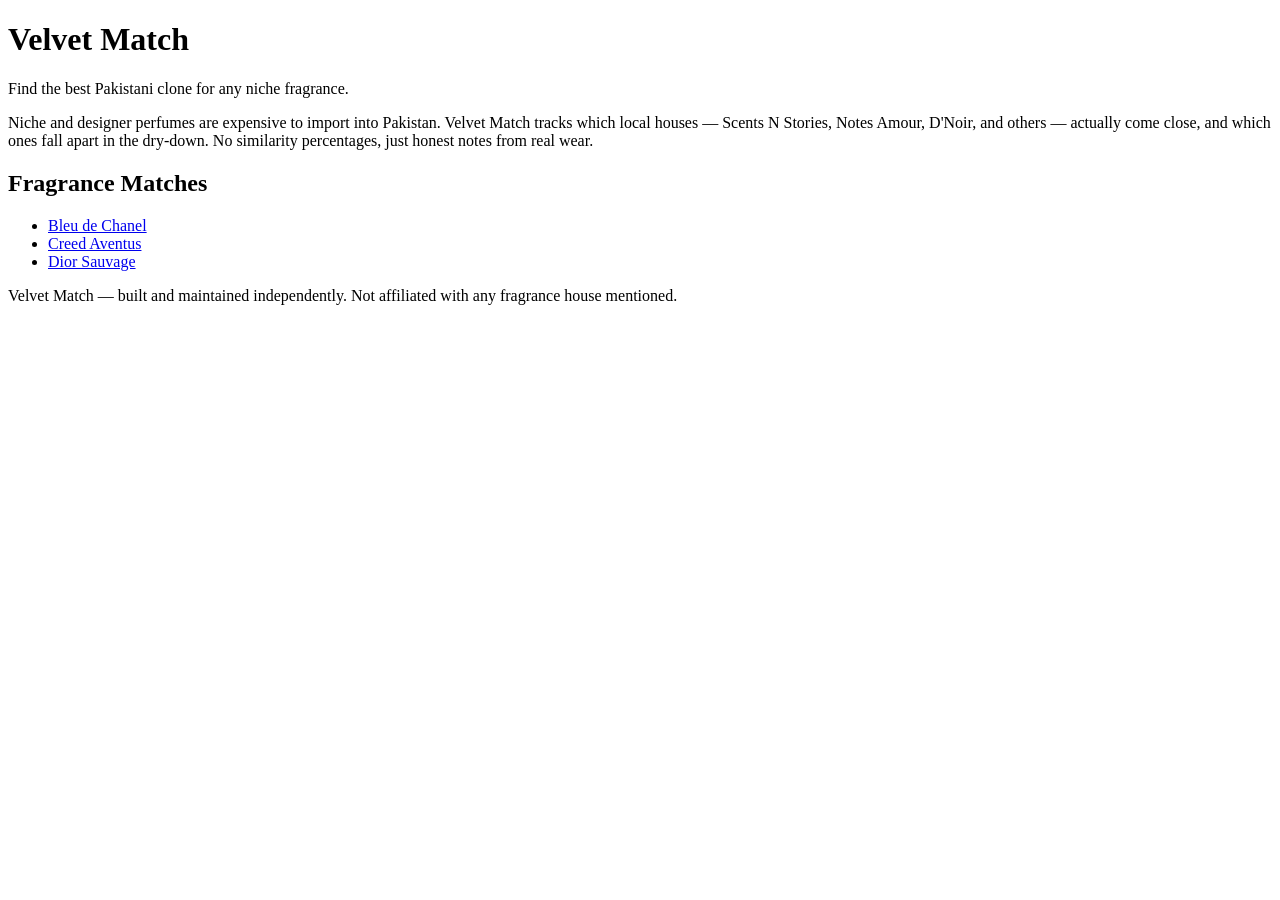
==== index.html @ ce13b84d "Add files via upload" ====
<!DOCTYPE html>
<html lang="en">
<head>
<meta charset="UTF-8">
<meta name="viewport" content="width=device-width, initial-scale=1.0">
<title>Velvet Match — Best Pakistani Clones for Niche Fragrances</title>
<meta name="description" content="Velvet Match helps you find the best Pakistani local clone for niche and designer fragrances — honest matches, real performance notes, and where to buy in Pakistan.">
<link rel="stylesheet" href="style.css">
</head>
<body>

<header>
<h1>Velvet Match</h1>
<p class="tagline">Find the best Pakistani clone for any niche fragrance.</p>
</header>

<main>
<p class="intro">
Niche and designer perfumes are expensive to import into Pakistan. Velvet Match tracks which local houses — Scents N Stories, Notes Amour, D'Noir, and others — actually come close, and which ones fall apart in the dry-down. No similarity percentages, just honest notes from real wear.
</p>

<h2>Fragrance Matches</h2>

<ul class="match-list">
<li><a href="bleu-de-chanel.html">Bleu de Chanel</a></li>
<li><a href="aventus.html">Creed Aventus</a></li>
<li><a href="sauvage.html">Dior Sauvage</a></li>
</ul>
</main>

<footer>
<p>Velvet Match — built and maintained independently. Not affiliated with any fragrance house mentioned.</p>
</footer>

</body>
</html>
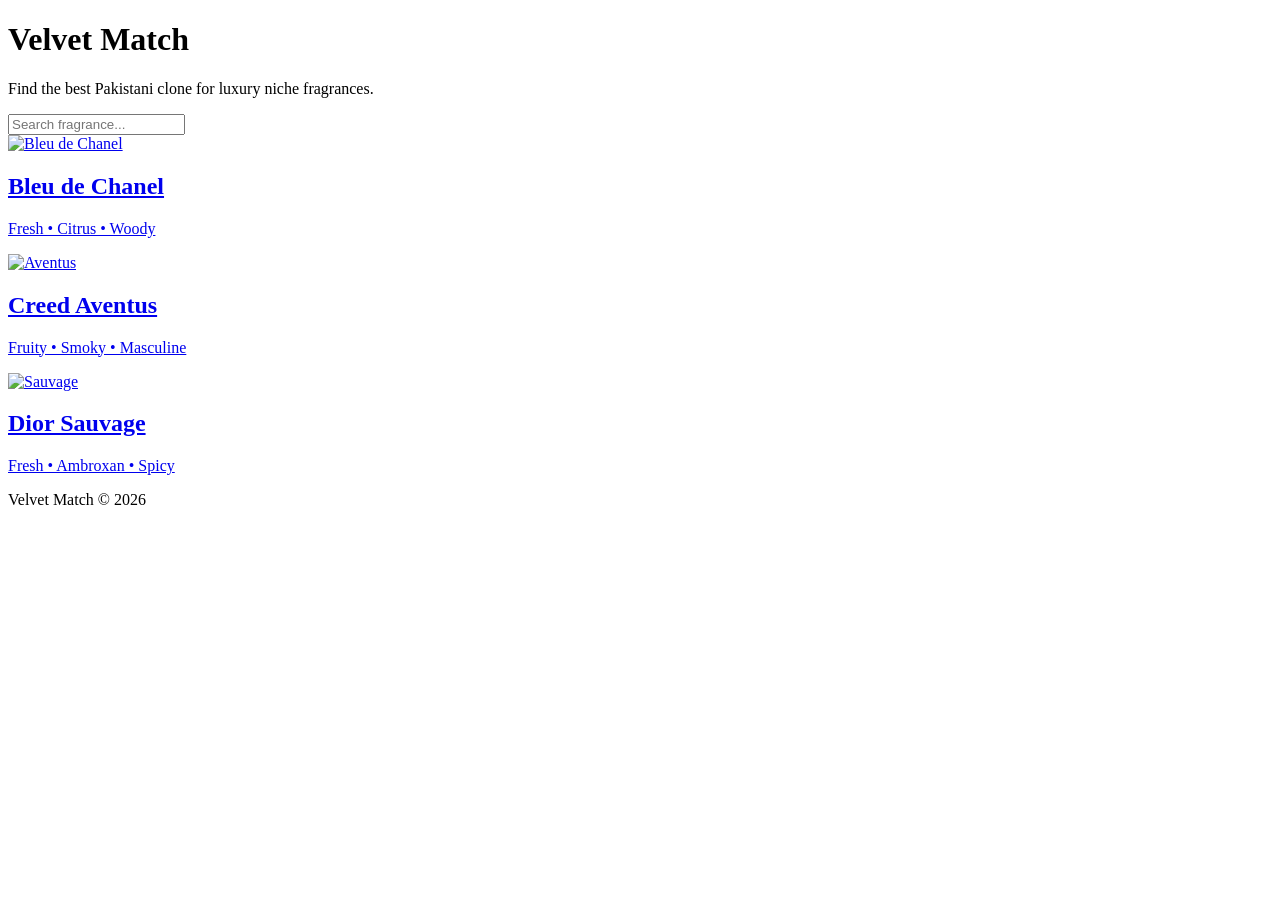
==== commit d139cb6e: "Update index.html" ====
--- a/index.html
+++ b/index.html
@@ -3,34 +3,70 @@
 <head>
 <meta charset="UTF-8">
 <meta name="viewport" content="width=device-width, initial-scale=1.0">
-<title>Velvet Match — Best Pakistani Clones for Niche Fragrances</title>
-<meta name="description" content="Velvet Match helps you find the best Pakistani local clone for niche and designer fragrances — honest matches, real performance notes, and where to buy in Pakistan.">
+
+<title>Velvet Match</title>
+
+<link rel="preconnect" href="https://fonts.googleapis.com">
+<link rel="preconnect" href="https://fonts.gstatic.com" crossorigin>
+
+<link href="https://fonts.googleapis.com/css2?family=Poppins:wght@300;400;500;600;700&display=swap" rel="stylesheet">
+
 <link rel="stylesheet" href="style.css">
 </head>
+
 <body>
 
-<header>
+<header class="hero">
+
 <h1>Velvet Match</h1>
-<p class="tagline">Find the best Pakistani clone for any niche fragrance.</p>
+
+<p>
+Find the best Pakistani clone for luxury niche fragrances.
+</p>
+
+<input
+type="text"
+id="searchInput"
+placeholder="Search fragrance..."
+>
+
 </header>
 
 <main>
-<p class="intro">
-Niche and designer perfumes are expensive to import into Pakistan. Velvet Match tracks which local houses — Scents N Stories, Notes Amour, D'Noir, and others — actually come close, and which ones fall apart in the dry-down. No similarity percentages, just honest notes from real wear.
-</p>
 
-<h2>Fragrance Matches</h2>
+<div class="cards">
 
-<ul class="match-list">
-<li><a href="bleu-de-chanel.html">Bleu de Chanel</a></li>
-<li><a href="aventus.html">Creed Aventus</a></li>
-<li><a href="sauvage.html">Dior Sauvage</a></li>
-</ul>
+<a href="bleu-de-chanel.html" class="card">
+<img src="images/bdc.jpg" alt="Bleu de Chanel">
+<h2>Bleu de Chanel</h2>
+<p>Fresh • Citrus • Woody</p>
+</a>
+
+<a href="aventus.html" class="card">
+<img src="images/aventus.jpg" alt="Aventus">
+<h2>Creed Aventus</h2>
+<p>Fruity • Smoky • Masculine</p>
+</a>
+
+<a href="sauvage.html" class="card">
+<img src="images/sauvage.jpg" alt="Sauvage">
+<h2>Dior Sauvage</h2>
+<p>Fresh • Ambroxan • Spicy</p>
+</a>
+
+</div>
+
 </main>
 
 <footer>
-<p>Velvet Match — built and maintained independently. Not affiliated with any fragrance house mentioned.</p>
+
+<p>
+Velvet Match © 2026
+</p>
+
 </footer>
 
+<script src="script.js"></script>
+
 </body>
-</html>+</html>
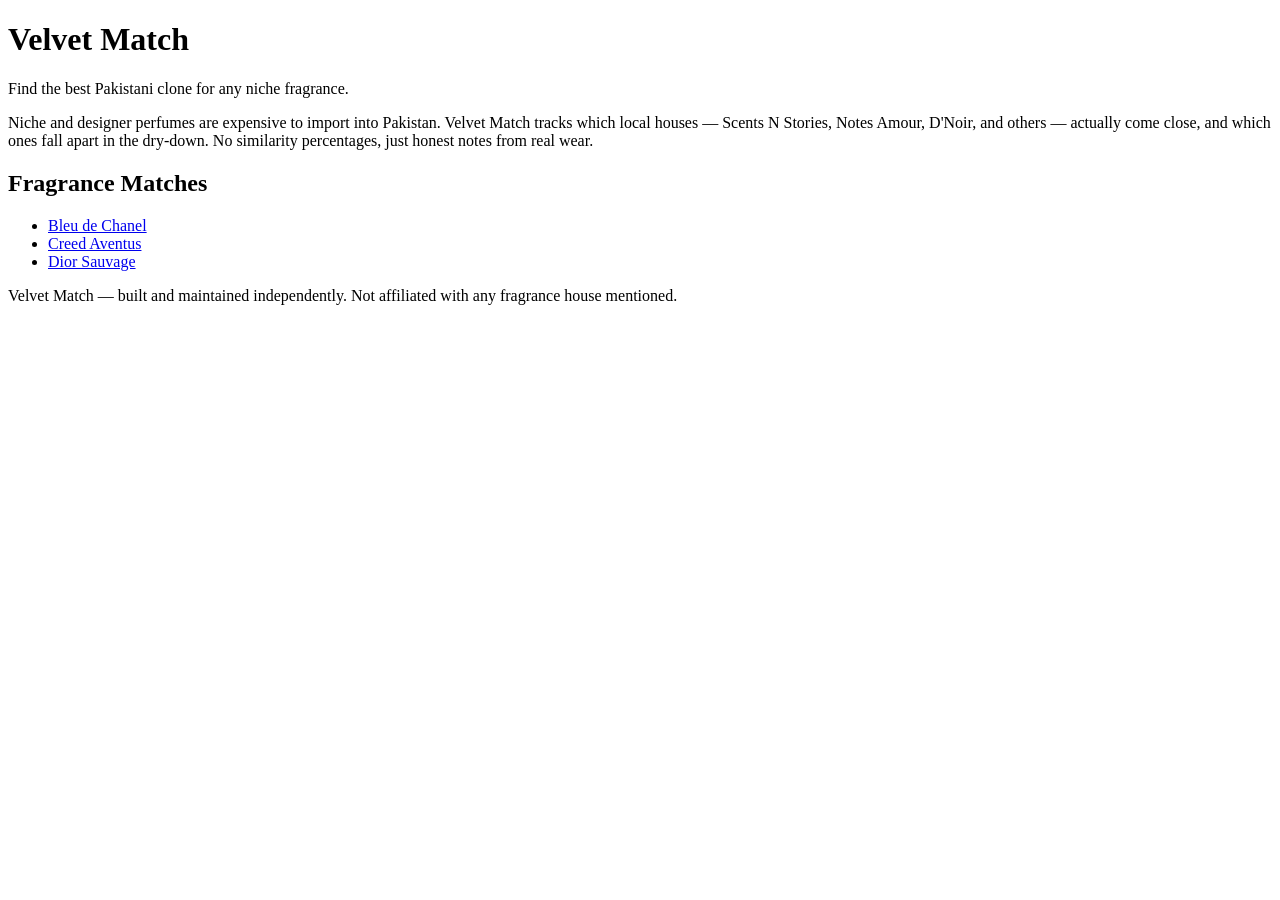
==== commit dc71a43e: "Add files via upload" ====
--- a/index.html
+++ b/index.html
@@ -3,70 +3,34 @@
 <head>
 <meta charset="UTF-8">
 <meta name="viewport" content="width=device-width, initial-scale=1.0">
-
-<title>Velvet Match</title>
-
-<link rel="preconnect" href="https://fonts.googleapis.com">
-<link rel="preconnect" href="https://fonts.gstatic.com" crossorigin>
-
-<link href="https://fonts.googleapis.com/css2?family=Poppins:wght@300;400;500;600;700&display=swap" rel="stylesheet">
-
+<title>Velvet Match — Best Pakistani Clones for Niche Fragrances</title>
+<meta name="description" content="Velvet Match helps you find the best Pakistani local clone for niche and designer fragrances — honest matches, real performance notes, and where to buy in Pakistan.">
 <link rel="stylesheet" href="style.css">
 </head>
-
 <body>
 
-<header class="hero">
-
+<header>
 <h1>Velvet Match</h1>
-
-<p>
-Find the best Pakistani clone for luxury niche fragrances.
-</p>
-
-<input
-type="text"
-id="searchInput"
-placeholder="Search fragrance..."
->
-
+<p class="tagline">Find the best Pakistani clone for any niche fragrance.</p>
 </header>
 
 <main>
+<p class="intro">
+Niche and designer perfumes are expensive to import into Pakistan. Velvet Match tracks which local houses — Scents N Stories, Notes Amour, D'Noir, and others — actually come close, and which ones fall apart in the dry-down. No similarity percentages, just honest notes from real wear.
+</p>
 
-<div class="cards">
+<h2>Fragrance Matches</h2>
 
-<a href="bleu-de-chanel.html" class="card">
-<img src="images/bdc.jpg" alt="Bleu de Chanel">
-<h2>Bleu de Chanel</h2>
-<p>Fresh • Citrus • Woody</p>
-</a>
-
-<a href="aventus.html" class="card">
-<img src="images/aventus.jpg" alt="Aventus">
-<h2>Creed Aventus</h2>
-<p>Fruity • Smoky • Masculine</p>
-</a>
-
-<a href="sauvage.html" class="card">
-<img src="images/sauvage.jpg" alt="Sauvage">
-<h2>Dior Sauvage</h2>
-<p>Fresh • Ambroxan • Spicy</p>
-</a>
-
-</div>
-
+<ul class="match-list">
+<li><a href="bleu-de-chanel.html">Bleu de Chanel</a></li>
+<li><a href="aventus.html">Creed Aventus</a></li>
+<li><a href="sauvage.html">Dior Sauvage</a></li>
+</ul>
 </main>
 
 <footer>
-
-<p>
-Velvet Match © 2026
-</p>
-
+<p>Velvet Match — built and maintained independently. Not affiliated with any fragrance house mentioned.</p>
 </footer>
 
-<script src="script.js"></script>
-
 </body>
-</html>
+</html>
